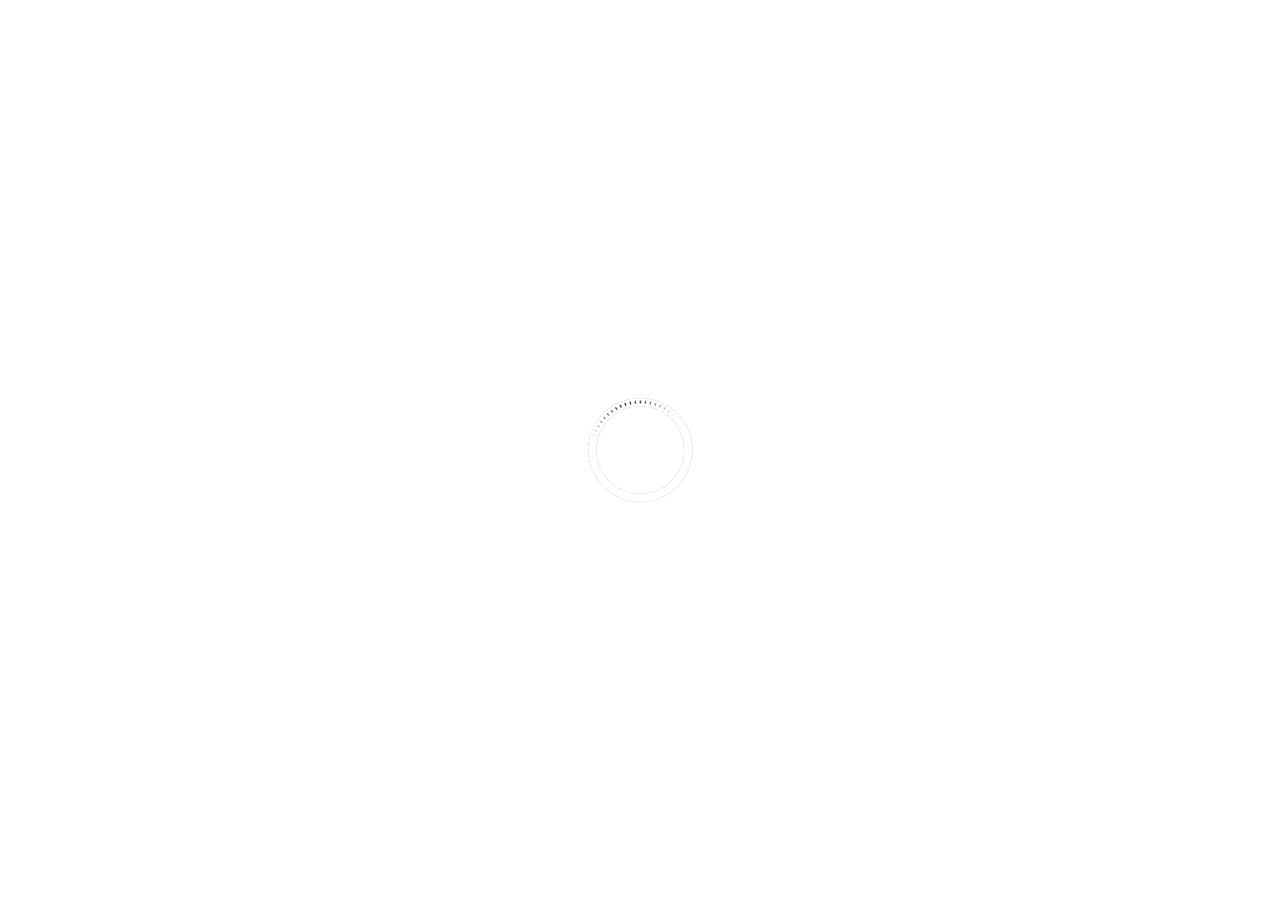
==== slides/M2_L4.html @ db0675ff "07_30_14" ====
<!DOCTYPE html>
<html>
<head>
	<meta http-equiv="Content-Type" content="text/html; charset=utf-8"/>
	<meta http-equiv="X-UA-Compatible" content="IE=Edge"/>
	<title>Untitled</title>
<!--Adobe Edge Runtime-->
    <meta http-equiv="X-UA-Compatible" content="IE=Edge">
    <script type="text/javascript" charset="utf-8" src="M2_L4_edgePreload.js"></script>
    <style>
        .edgeLoad-slide_container { visibility:hidden; }
    </style>
<!--Adobe Edge Runtime End-->

</head>
<body style="margin:0;padding:0;">
	<div id="Stage" class="slide_container">
	</div>
</body>
</html>
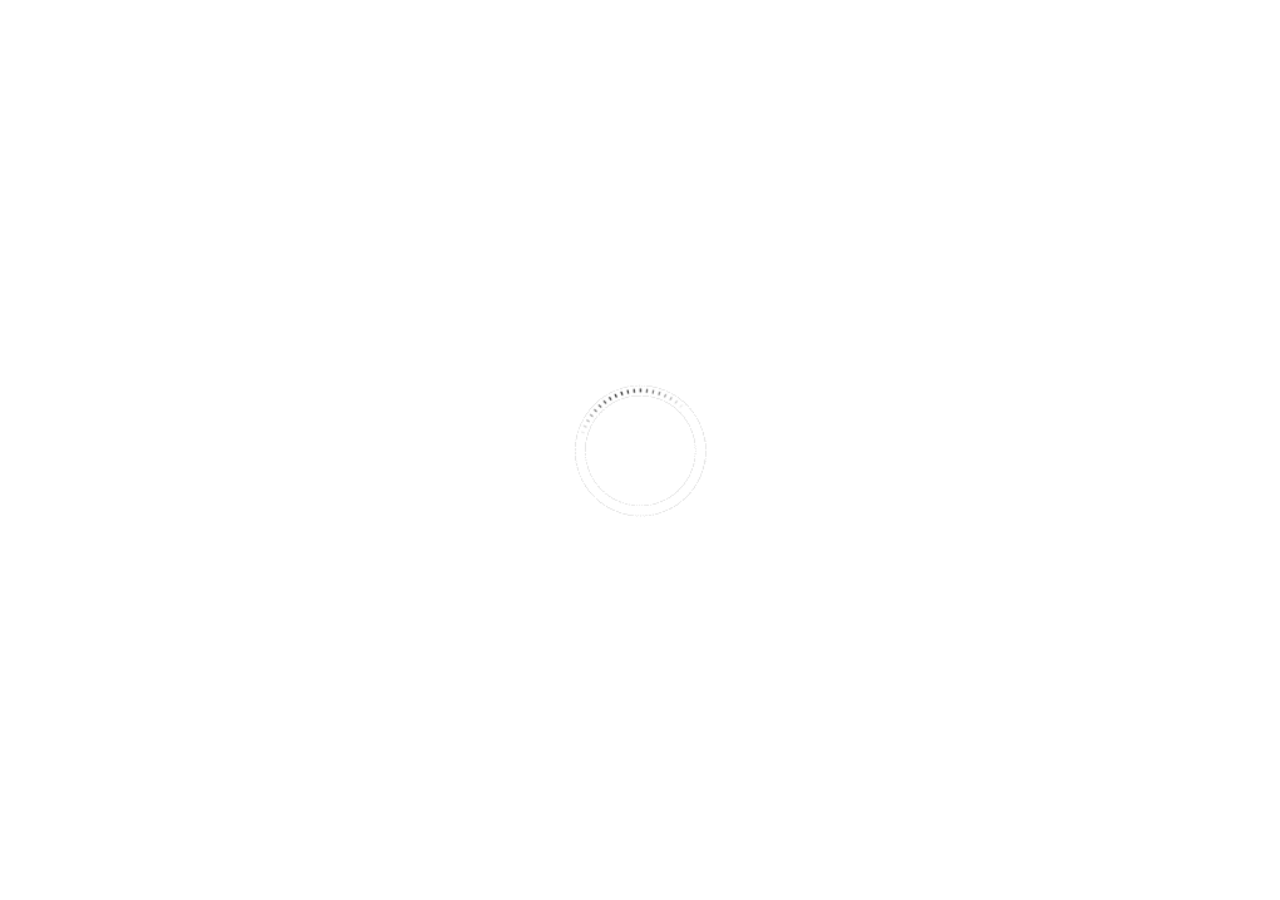
==== commit baff427b: "update html" ====
--- a/slides/M2_L4.html
+++ b/slides/M2_L4.html
@@ -13,7 +13,7 @@
 <!--Adobe Edge Runtime End-->
 
 </head>
-<body style="margin:0;padding:0;">
+<body>
 	<div id="Stage" class="slide_container">
 	</div>
 </body>
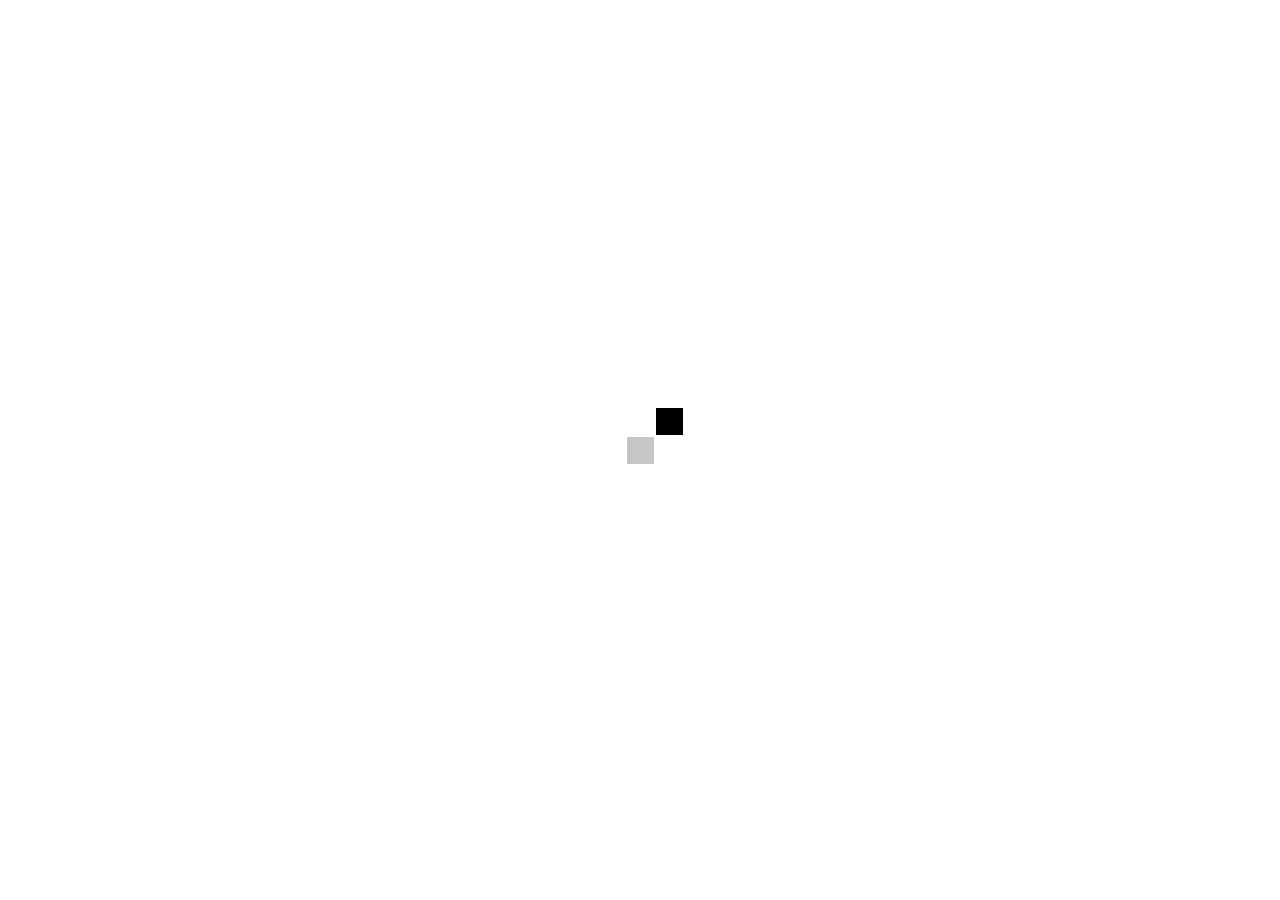
==== commit 2ec97f84: "..." ====
--- a/slides/M2_L4.html
+++ b/slides/M2_L4.html
@@ -13,7 +13,7 @@
 <!--Adobe Edge Runtime End-->
 
 </head>
-<body>
+<body style="margin:0;padding:0;">
 	<div id="Stage" class="slide_container">
 	</div>
 </body>
